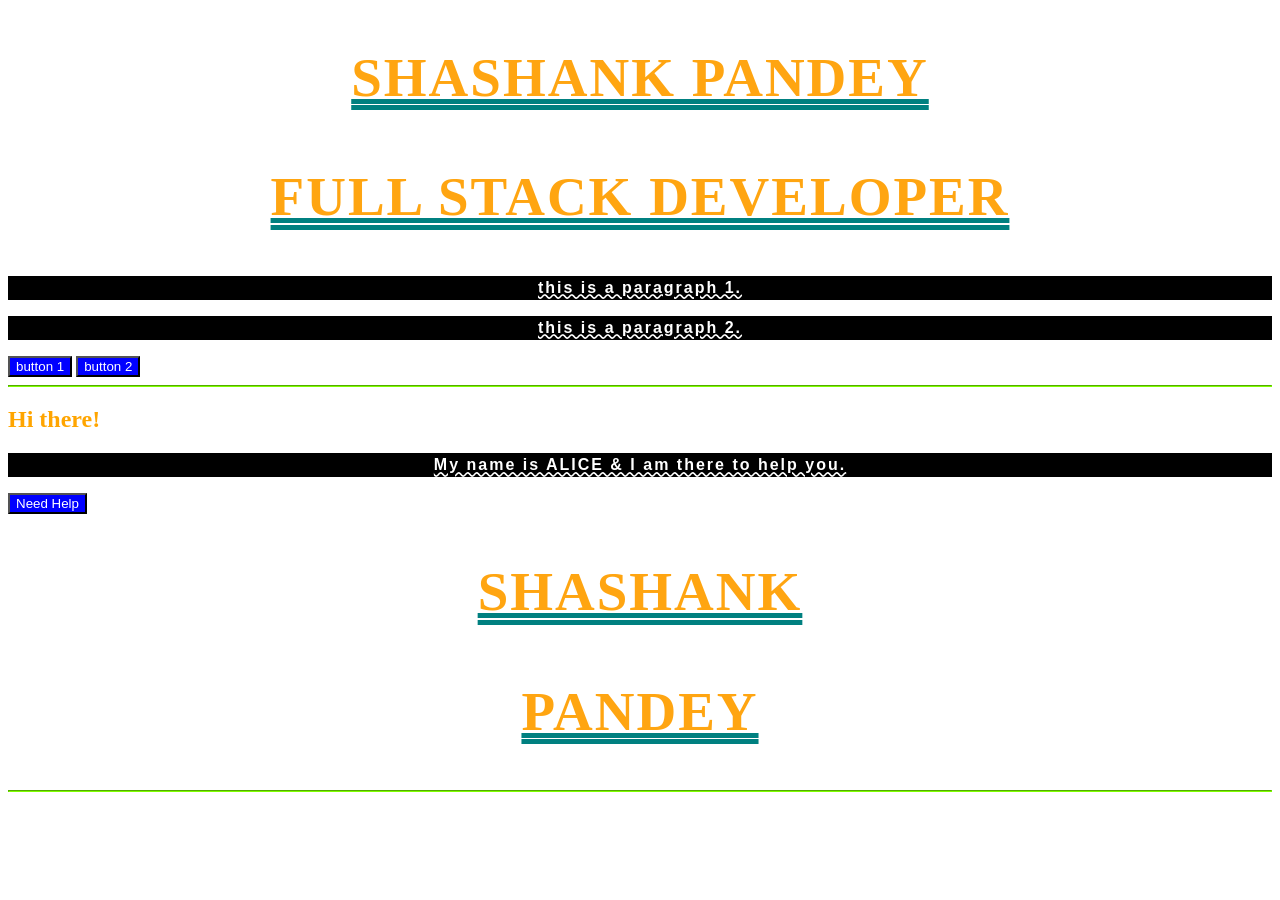
==== CSS/index.html @ 3d87ed14 "day 2" ====
<!DOCTYPE html>
<html lang="en">
<head>
    <meta charset="UTF-8">
    <meta name="viewport" content="width=device-width, initial-scale=1.0">
    <title>Document</title>
    <link rel="stylesheet" href="style.css">
</head>
<body>
    <!-- color property -->

    <h1> Shashank pandey</h1>
    <h1> Full stack developer</h1>

    <p> this is a paragraph 1.</p>
    <p> this is a paragraph 2.</p>

    <button> button 1</button>
    <button> button 2 </button>   
    
    
    <!-- practice question 1-->
    <hr>

    <h2> Hi there!</h2>
    <p>My name is ALICE &amp; I am there to help you.</p>
    <button>Need Help</button>

    <!-- practice question 2-->
    <h1>Shashank</h1>
    <h1>Pandey</h1>

    <hr>
</body>
</html>
---- CSS/style.css ----
/* basic css format */
/* * {
    margin: 0;
    padding: 0;
    box-sizing: border-box;
} */

h1{
    color: red;
}
p{
    color: white;
    background-color: black;
}
button{
    color: white;
    /* color: rgb(255, 255, 255)  rgb system */
    /* color: #ffffff; hexadecimal system */
    /* color: hsl(0, 100%, 50%); hsl system */

    background-color:blue;
}
hr{
     
    border-color:chartreuse;
}

h2{
    color: orange;
}

/* text properties */
p{
    font-family: Arial, sans-serif; 
    font-size: 16px; /* rem, vh, vw, percentage, */
    font-weight: bold; /* normal, bold, bolder, lighter, 100-900 */
    text-align: center; /* left, right, center, justify */
    text-decoration:  wavy underline; /* none, underline, overline, line-through */
    line-height: 1.5; /* normal, number, length, percentage */
    letter-spacing: 2px; /* normal, length, percentage */
}

h1{
    color: #ffa511;
    font-family: league Spartan;
    text-align: center;
    font-size: 55px;
    font-weight: 900;
    letter-spacing: 2px;
    line-height: 1.5;
    text-decoration: teal double underline;
    text-transform: uppercase; /* capitalize, lowercase, uppercase */
}
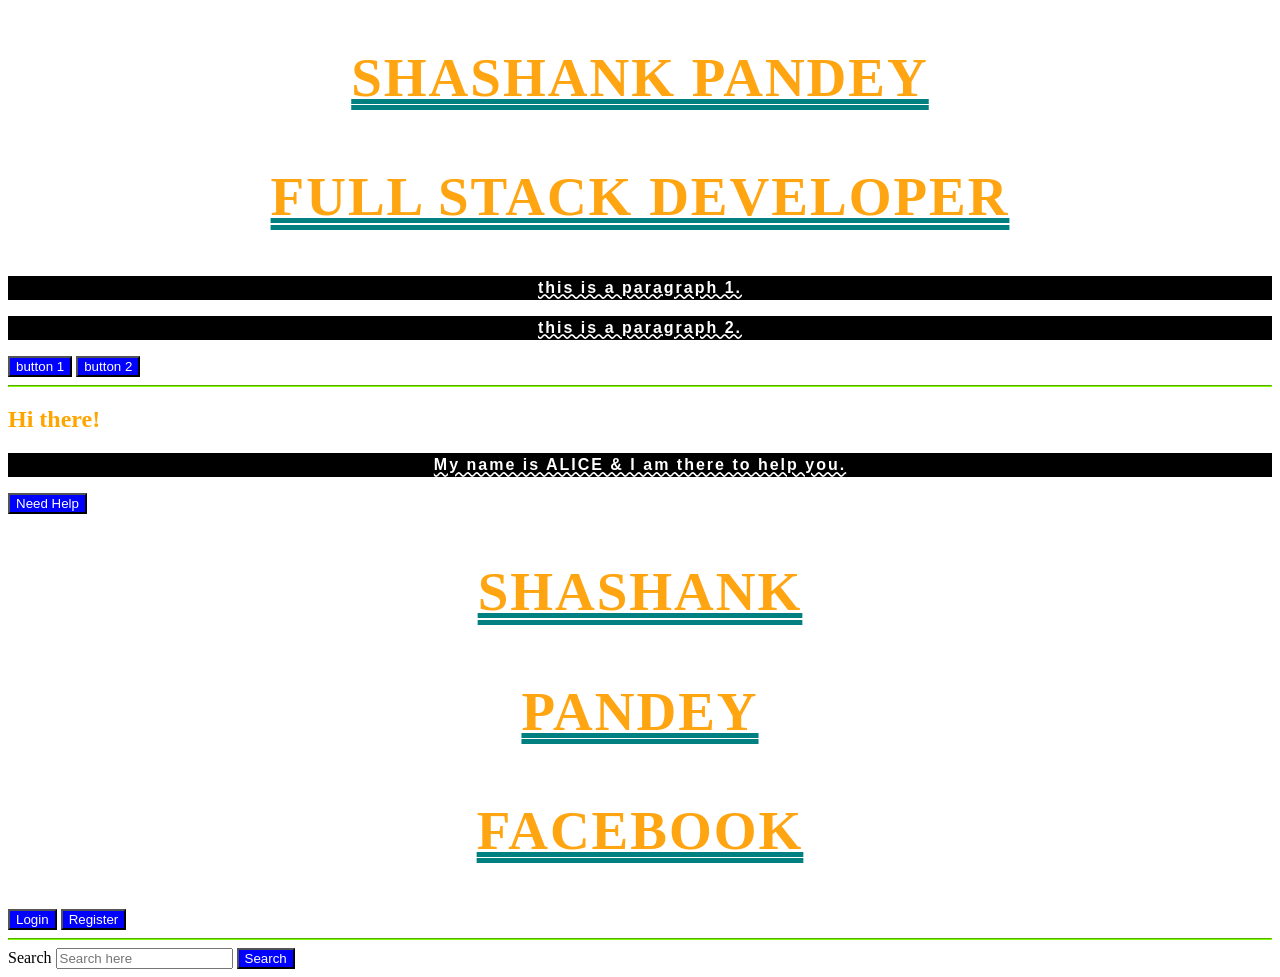
==== commit bd8a2ba5: "css part 2" ====
--- a/CSS/index.html
+++ b/CSS/index.html
@@ -30,6 +30,15 @@
     <h1>Shashank</h1>
     <h1>Pandey</h1>
 
+    <!-- practice question 3-->
+
+    <h1>Facebook</h1>
+    <button id="login">Login</button>
+    <button id="register">Register</button>
     <hr>
+    <label for="search" >Search</label>
+    <input type="text" id = "search" placeholder="Search here">
+    <button id="searchb">Search</button>
+   
 </body>
 </html>
--- a/CSS/style.css
+++ b/CSS/style.css
@@ -50,4 +50,4 @@
     line-height: 1.5;
     text-decoration: teal double underline;
     text-transform: uppercase; /* capitalize, lowercase, uppercase */
-}
+}
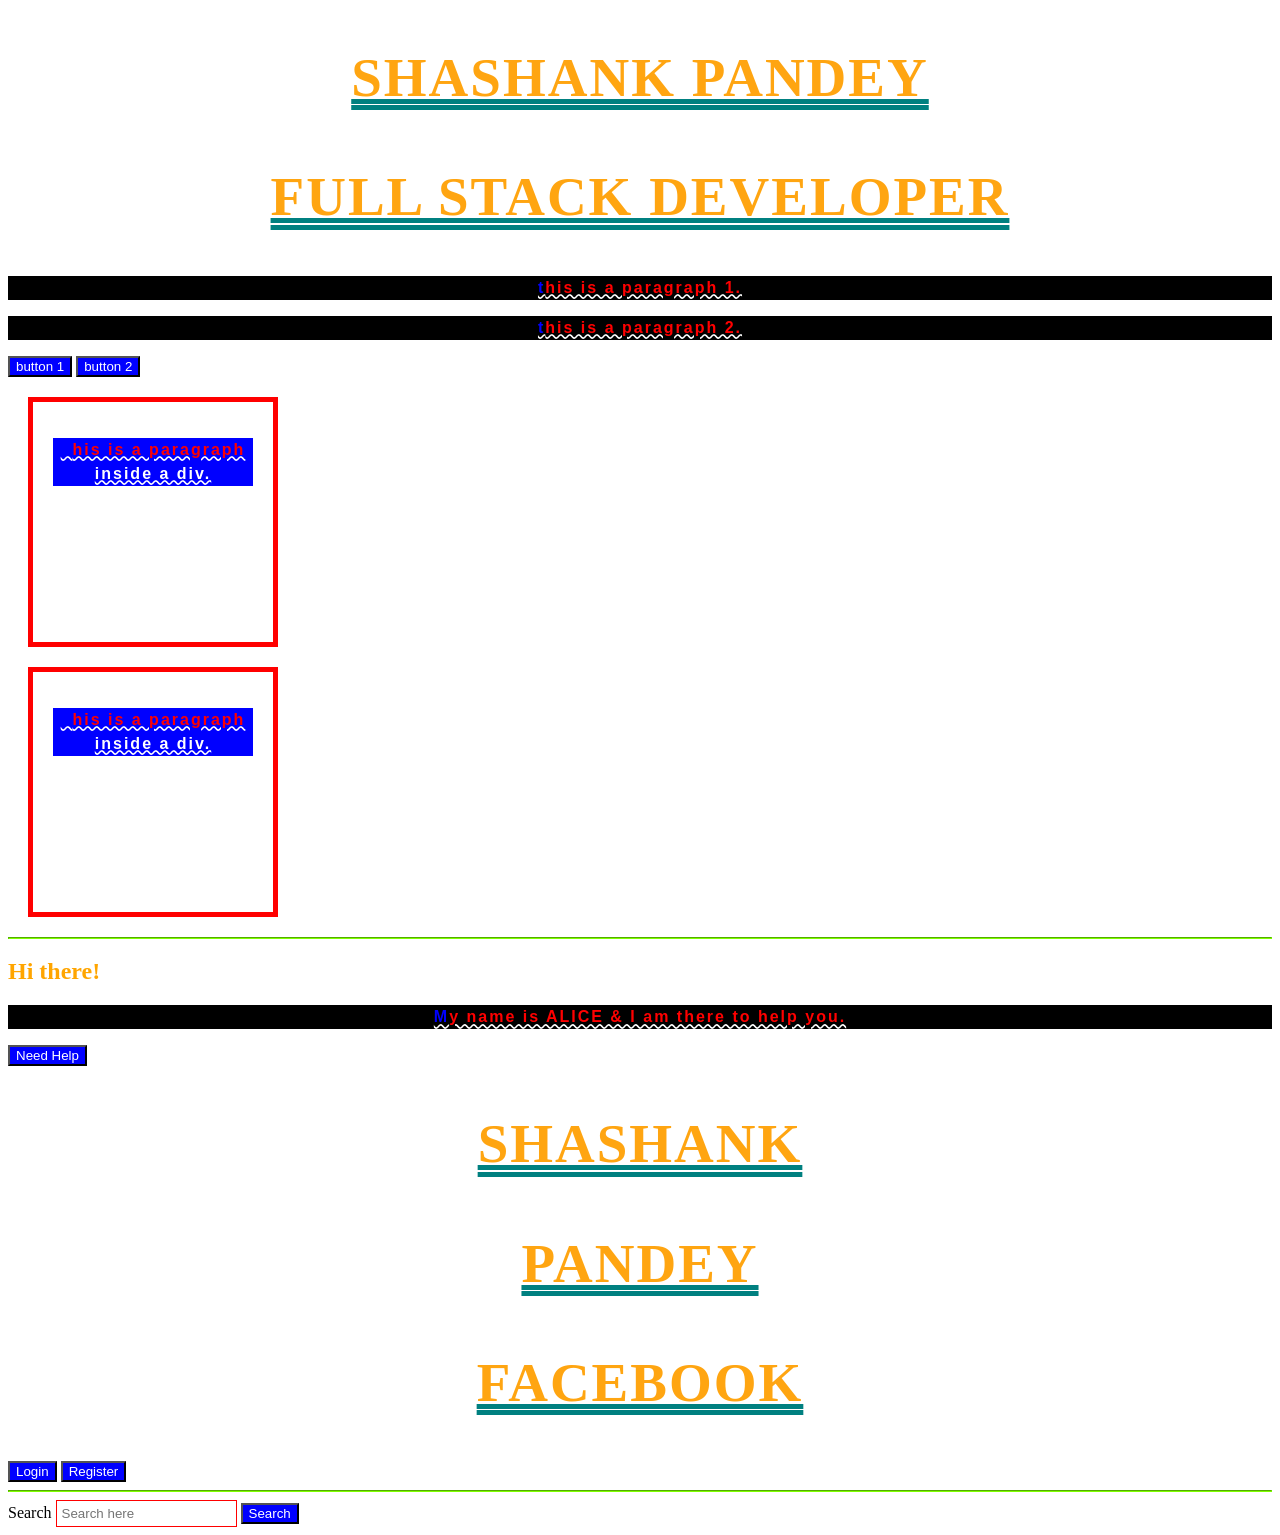
==== commit 509e2fca: "css part 3" ====
--- a/CSS/index.html
+++ b/CSS/index.html
@@ -16,9 +16,16 @@
     <p> this is a paragraph 2.</p>
 
     <button> button 1</button>
-    <button> button 2 </button>   
+    <button> button 2 </button>  
     
-    
+    <div>
+        <p>This is a paragraph inside a div.</p>
+    </div>
+    <div>
+        <p>This is a paragraph inside a div.</p>    
+    </div>
+
+
     <!-- practice question 1-->
     <hr>
 
@@ -31,6 +38,7 @@
     <h1>Pandey</h1>
 
     <!-- practice question 3-->
+    
 
     <h1>Facebook</h1>
     <button id="login">Login</button>
--- a/CSS/style.css
+++ b/CSS/style.css
@@ -50,4 +50,62 @@
     line-height: 1.5;
     text-decoration: teal double underline;
     text-transform: uppercase; /* capitalize, lowercase, uppercase */
+}
+
+/* descendnt selector: applies to all descendants */
+div p{
+    background-color: red;
+}
+
+/* child combinator : applies to direct children only */ 
+div > p{
+    background-color: blue;
+}
+
+/* adjacent sibling combinator: applies to the next sibling only */
+div + p{
+    background-color: green;
+}
+
+/* attribute selector: applies to elements with specific attributes */
+input[type="text"]{
+    border: 1px solid red;
+    padding: 5px;
+}
+
+/* pseudo-class selector: applies to elements in a specific state */
+button:hover{
+    color: red;
+}
+button:active{
+    color: blue;
+}
+button:focus /* focused means clicked or selected */{
+    color: green;
+}
+
+/* pseudo-element selector: applies to specific parts of an element */ 
+p::first-line{
+    color: red;
+}
+p::first-letter{
+    color: blue;
+}
+
+/* cascading is the process of determining which CSS rules apply to an element */
+/* cascading order: inline > internal > external */
+/* specifity is the measure of how specific a CSS selector is */
+/* specificity: inline > id > class > element */
+
+
+
+
+/* boxmodel properties: content, padding, border, margin */
+
+div{
+    width: 200px; /*applies to content area only*/
+    height: 200px; /*applies to content area only*/
+    padding: 20px; /* space between content and border */
+    border: 5px solid red; /* space between border and margin  */
+    margin: 20px; /* space between element and other elements */
 }
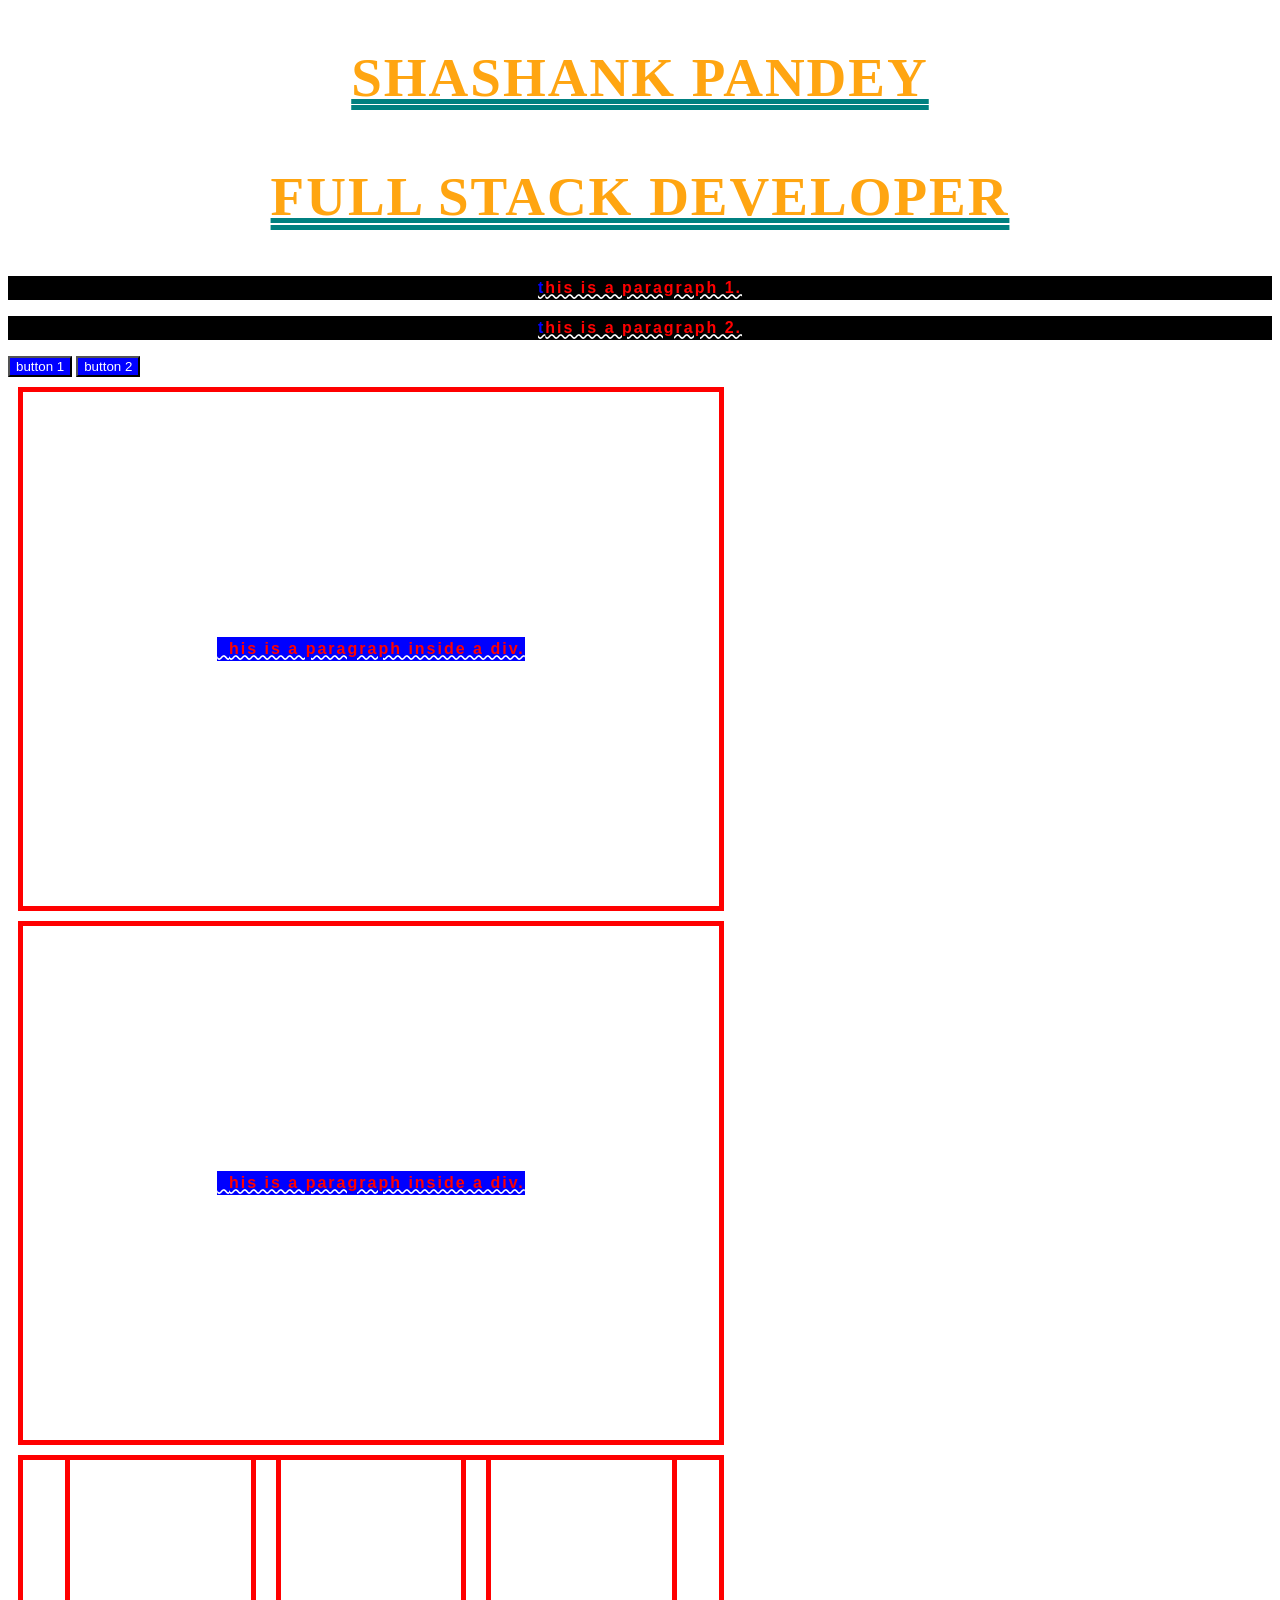
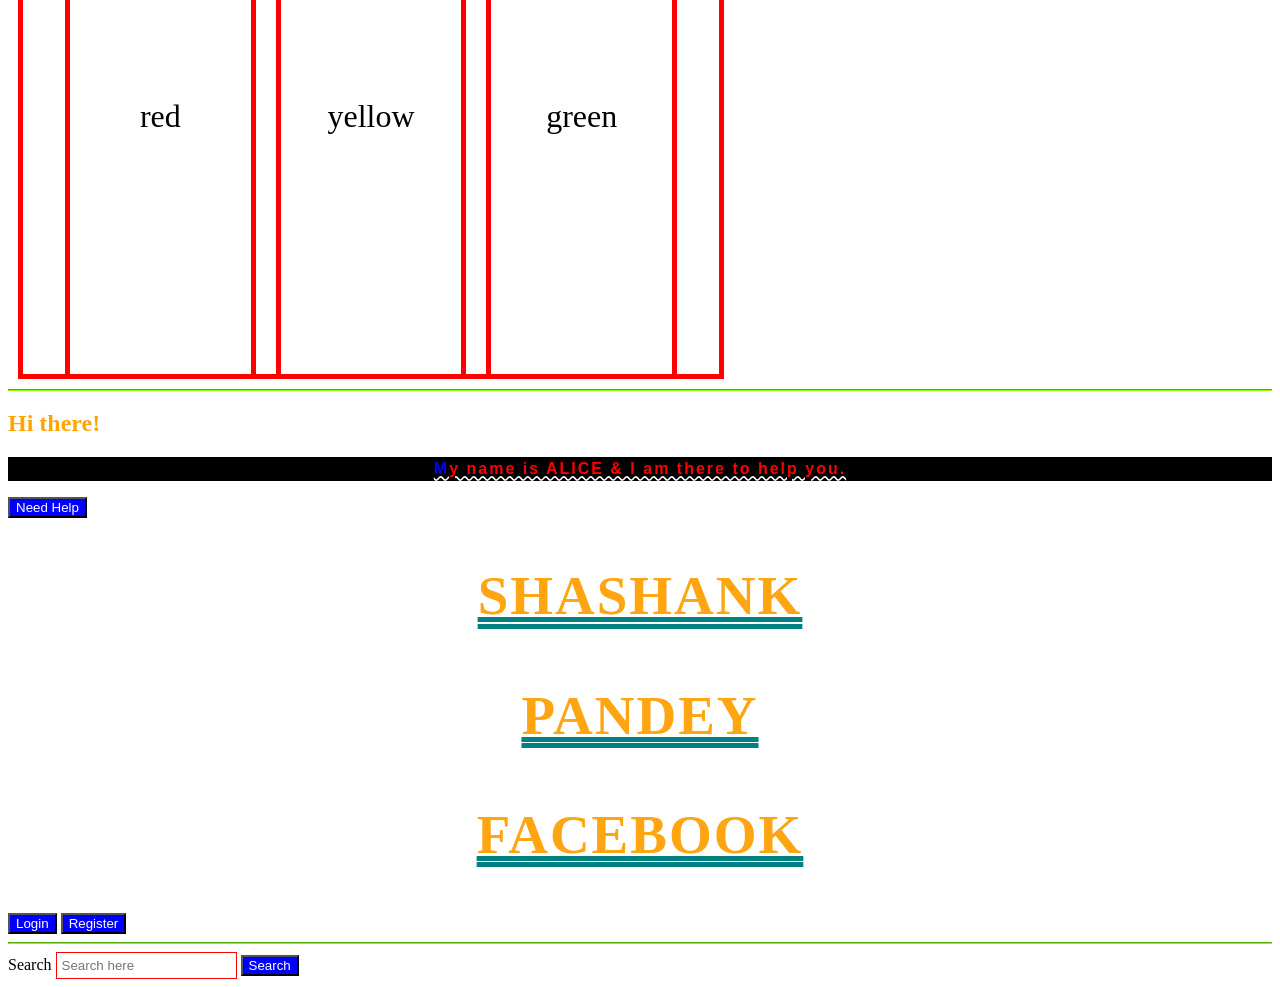
==== commit d6e3b3ae: "css part 4" ====
--- a/CSS/index.html
+++ b/CSS/index.html
@@ -25,6 +25,12 @@
         <p>This is a paragraph inside a div.</p>    
     </div>
 
+    <div id="outer">
+            <div id="red">red</div>
+            <div id="yellow">yellow</div>
+            <div id="green">green</div>
+        </div>
+
 
     <!-- practice question 1-->
     <hr>
--- a/CSS/style.css
+++ b/CSS/style.css
@@ -108,4 +108,32 @@
     padding: 20px; /* space between content and border */
     border: 5px solid red; /* space between border and margin  */
     margin: 20px; /* space between element and other elements */
+}
+
+/* display properties: block, inline, inline-block, none, flex, grid */
+div{
+    display: block; /* default value */
+}
+div{
+    display: inline; /* takes up only as much width as necessary */
+}
+div{
+    display: inline-block; /* takes up only as much width as necessary but allows for setting width and height */
+}
+div{
+    display: none; /* hides the element */
+}
+div{
+    margin: 10px;
+    display: flex; /* allows for flexible layout */
+    justify-content: center; /* aligns items horizontally */
+    align-items: center; /* aligns items vertically */
+}
+
+/* relative units: em, rem, vh, vw, % */
+div{
+    width: 50%; /* 50% of the parent element's width */
+    height: 50vh; /* 50% of the viewport height */
+    font-size: 2rem; /* 2 times the root element's font size */
+    padding: 1em; /* 1 times the element's font size */
 }
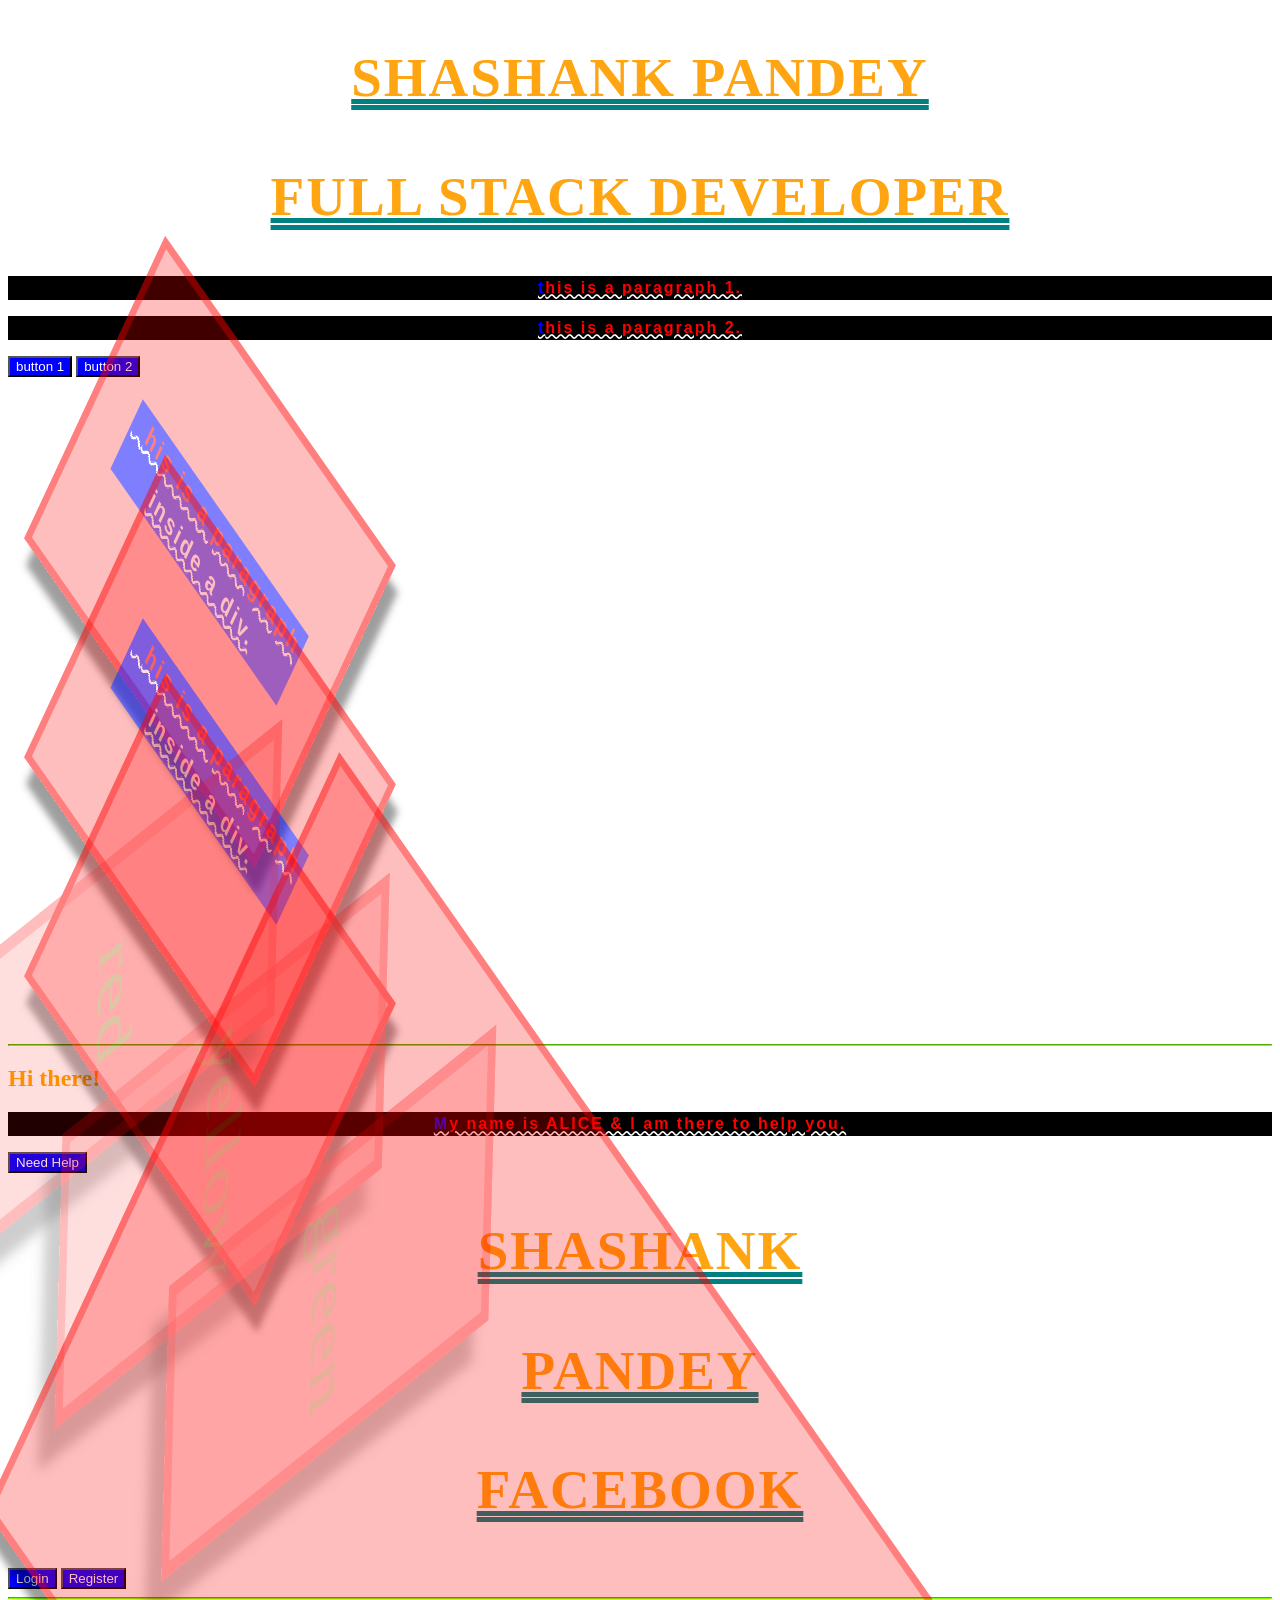
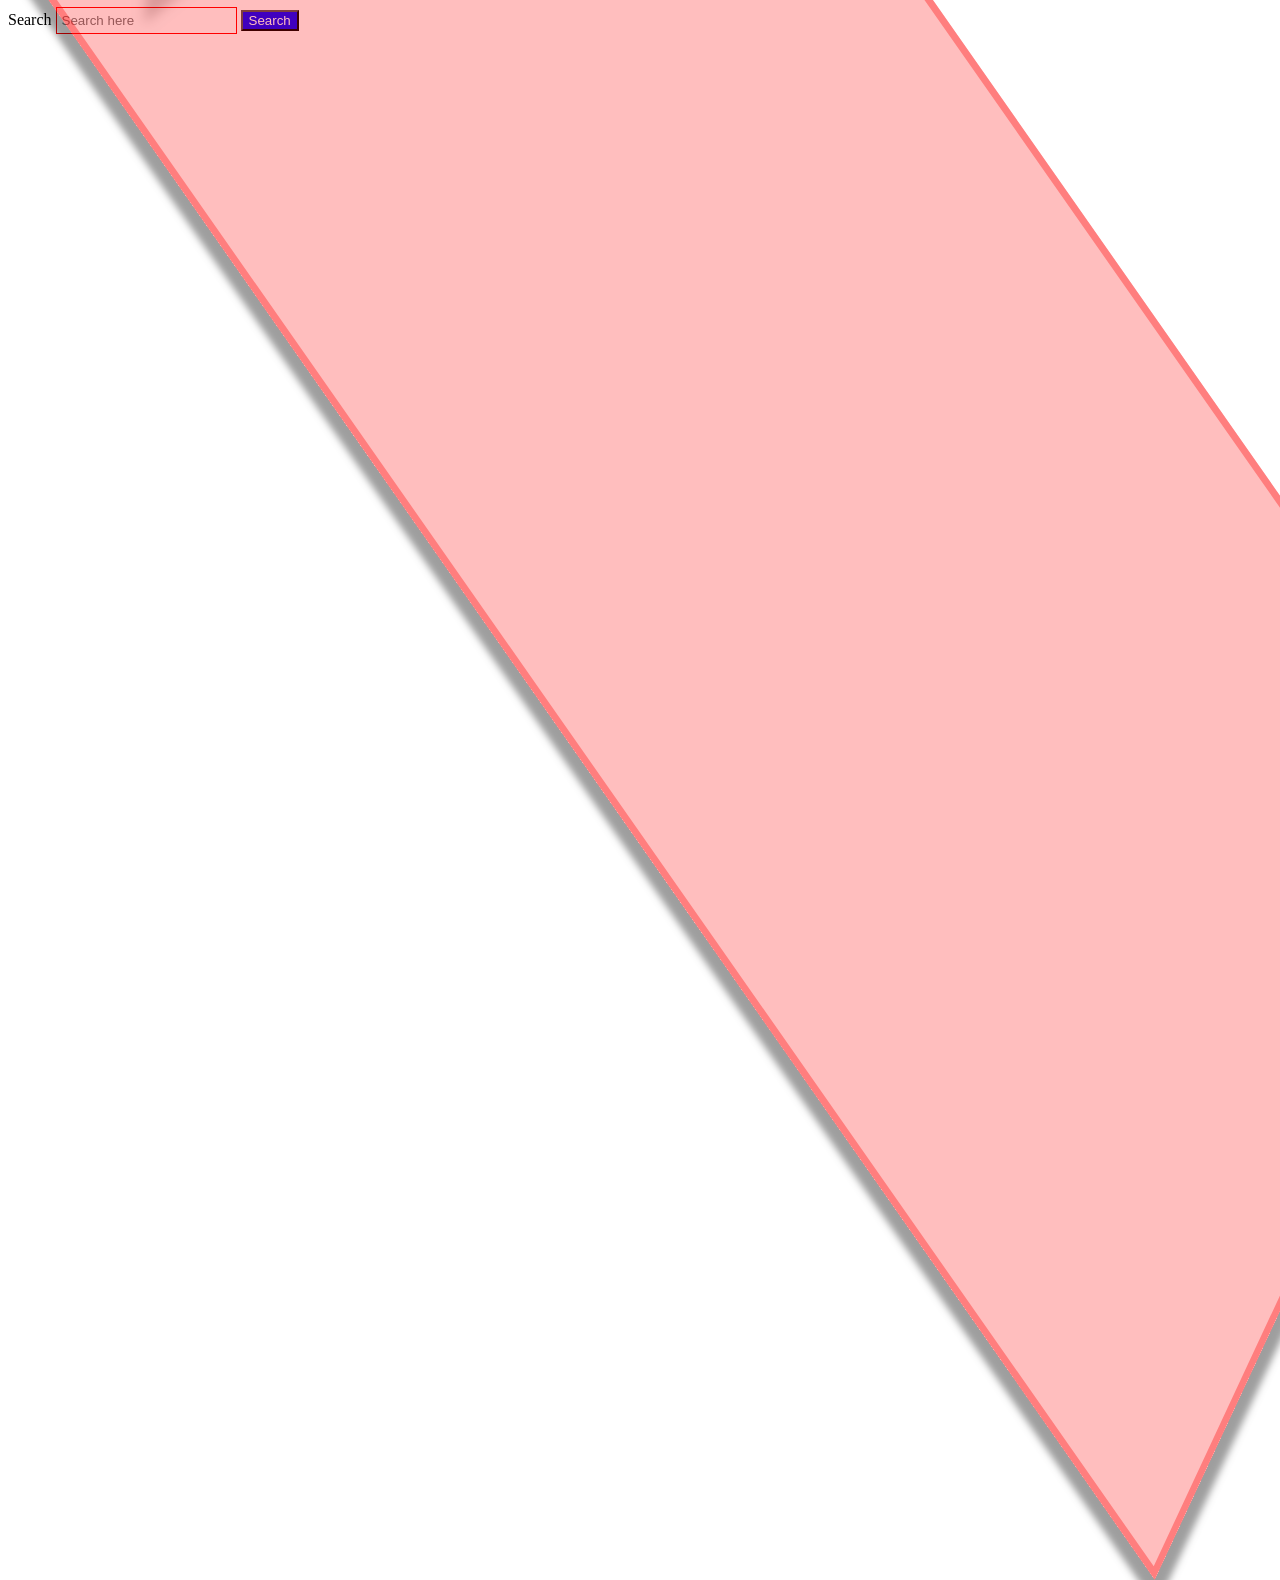
==== commit 24e2fc35: "css part5" ====
--- a/CSS/index.html
+++ b/CSS/index.html
@@ -53,6 +53,10 @@
     <label for="search" >Search</label>
     <input type="text" id = "search" placeholder="Search here">
     <button id="searchb">Search</button>
+
+
+
+    <div id="image"></div>
    
 </body>
 </html>
--- a/CSS/style.css
+++ b/CSS/style.css
@@ -132,8 +132,66 @@
 
 /* relative units: em, rem, vh, vw, % */
 div{
-    width: 50%; /* 50% of the parent element's width */
-    height: 50vh; /* 50% of the viewport height */
+    width: 15%; /* 15% of the parent element's width */
+    height: 15vh; /* 15% of the viewport height */
     font-size: 2rem; /* 2 times the root element's font size */
     padding: 1em; /* 1 times the element's font size */
-}+}
+
+/* alpha and opacity properties: rgba, hsla, opacity */
+div{
+    background-color: rgba(255, 0, 0, 0.5); /* red with 50% opacity */
+    color: hsla(120, 100%, 50%, 0.5); /* green with 50% opacity */
+    opacity: 0.5; /* makes the entire element 50% opaque */
+}
+
+/* transitions in css: transition-property, transition-duration, transition-timing-function, transition-delay */
+div{
+    transition-property: all; /* which properties to transition */
+    transition-duration: 0.5s; /* how long the transition takes */
+    transition-timing-function: ease-in-out; /* how the transition progresses */
+    transition-delay: 0s; /* delay before the transition starts */
+}
+
+div:hover{
+    background-color: blue; /* changes background color on hover */
+    color: white; /* changes text color on hover */
+}
+
+/* css transform properties: transform, translate, rotate, scale, skew */
+
+div{
+    transform: translate(50px, 50px); /* moves the element 50px right and 50px down */
+    transform: rotate(45deg); /* rotates the element 45 degrees clockwise */
+    transform: scale(1.5); /* scales the element to 1.5 times its original size */
+    transform: scale(2,1); /* scales the element to 2 times its original width and 1 times its original height */
+    transform: skew(20deg, 10deg); /* skews the element by 20 degrees horizontally and 10 degrees vertically */
+
+
+    /*shorthand*/ transform: translate(50px, 50px) rotate(45deg) scale(1.5) skew(20deg, 10deg); /* combines all transforms into one line */
+}
+/*box shadow: applies shadow to the element's box */
+div{
+    box-shadow: 10px 10px 5px 0px rgba(0,0,0,0.75); /* horizontal offset, vertical offset, blur radius, spread radius, color */
+}
+
+/*background images: background-image, background-repeat, background-position, background-size, background-attachment */
+#image{
+    width: 100%;
+    height: 50vh;
+    background-image: url('https://cdn.pixabay.com/photo/2018/01/14/23/12/nature-3082832_1280.jpg'); /* sets the background image */
+     
+    background-position: center; /* centers the image */
+    background-size: auto; /* stretches the image to fit the element */
+    background-size: cover; /* stretches the image to cover the entire element */
+    background-repeat: no-repeat; /* prevents the image from repeating */
+    background-attachment: fixed; /* makes the background image fixed in place */
+}
+
+/*position properties: position, top, right, bottom, left, z-index */
+div{
+    position: relative; /* positions the element relative to its normal position */
+    top: 10px; /* moves the element 10px down */
+    left: 10px; /* moves the element 10px right */
+    z-index: 1; /* sets the stack order of the element */
+}
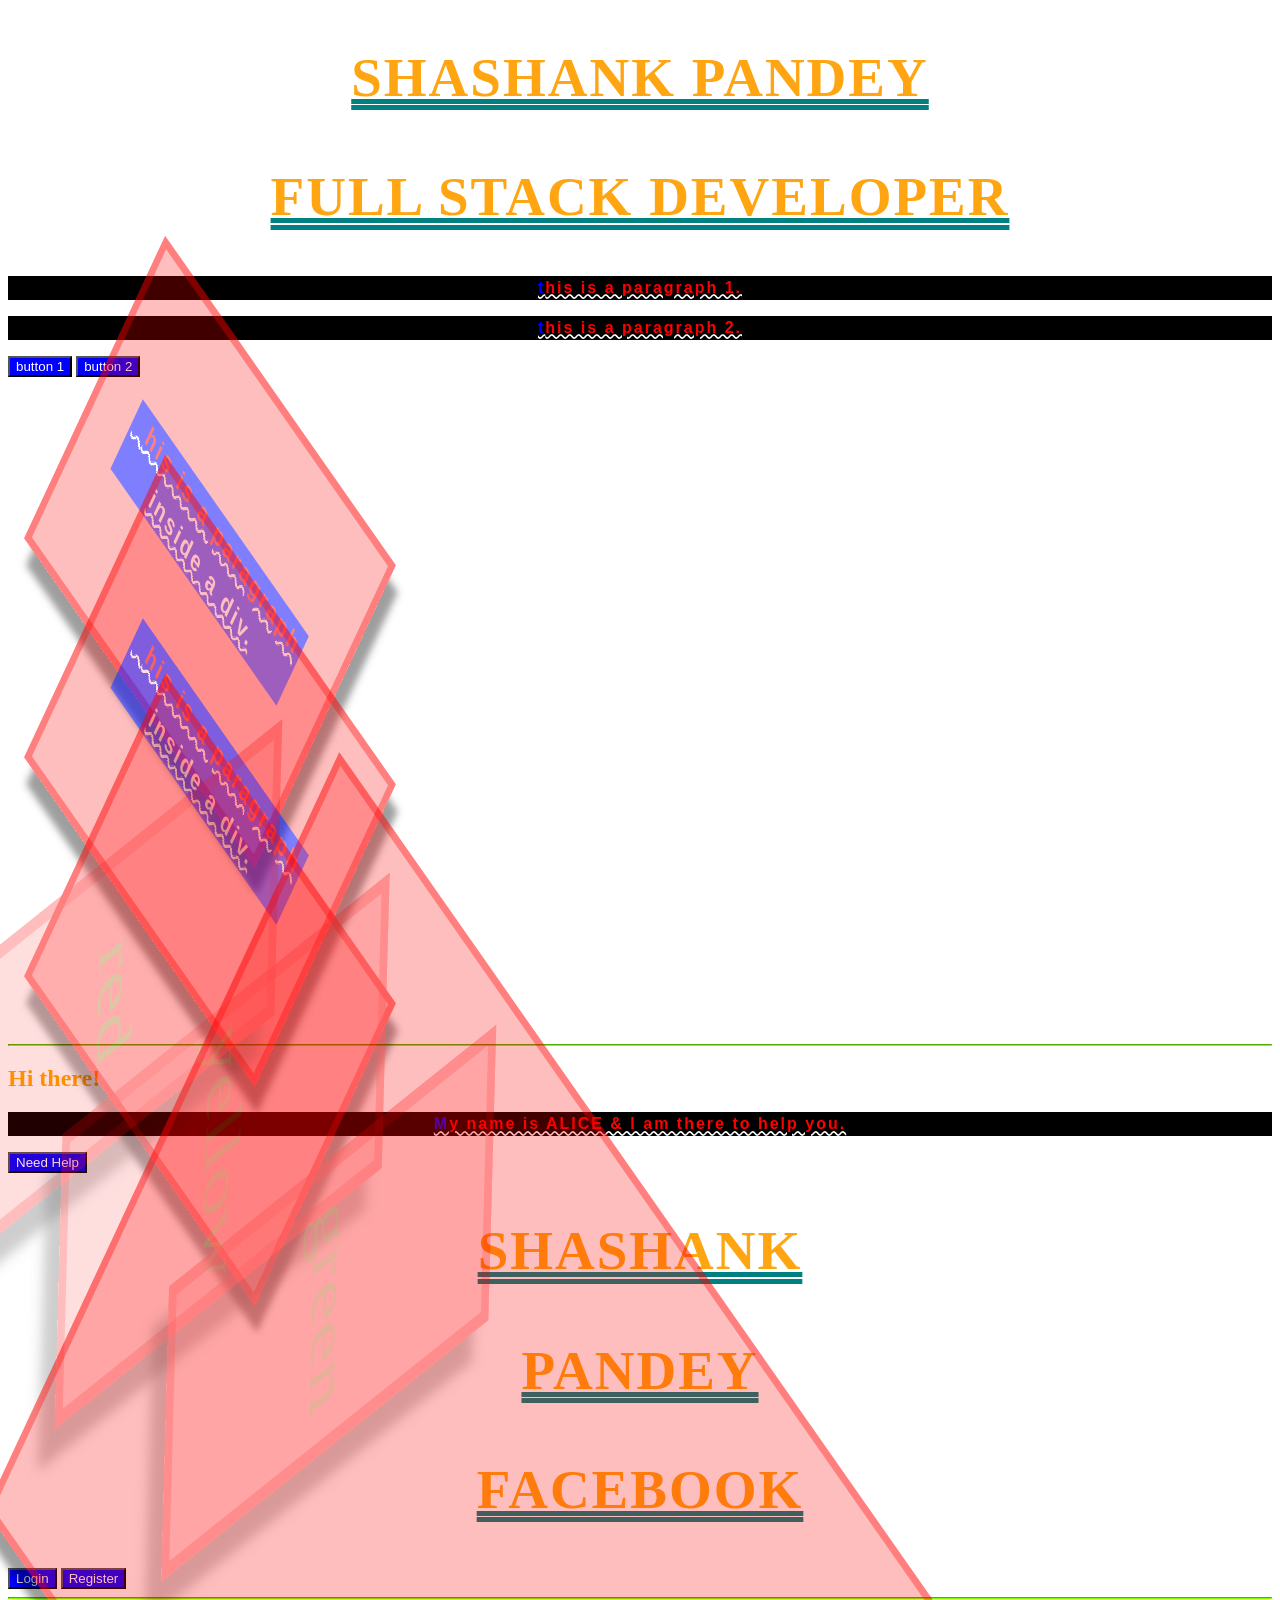
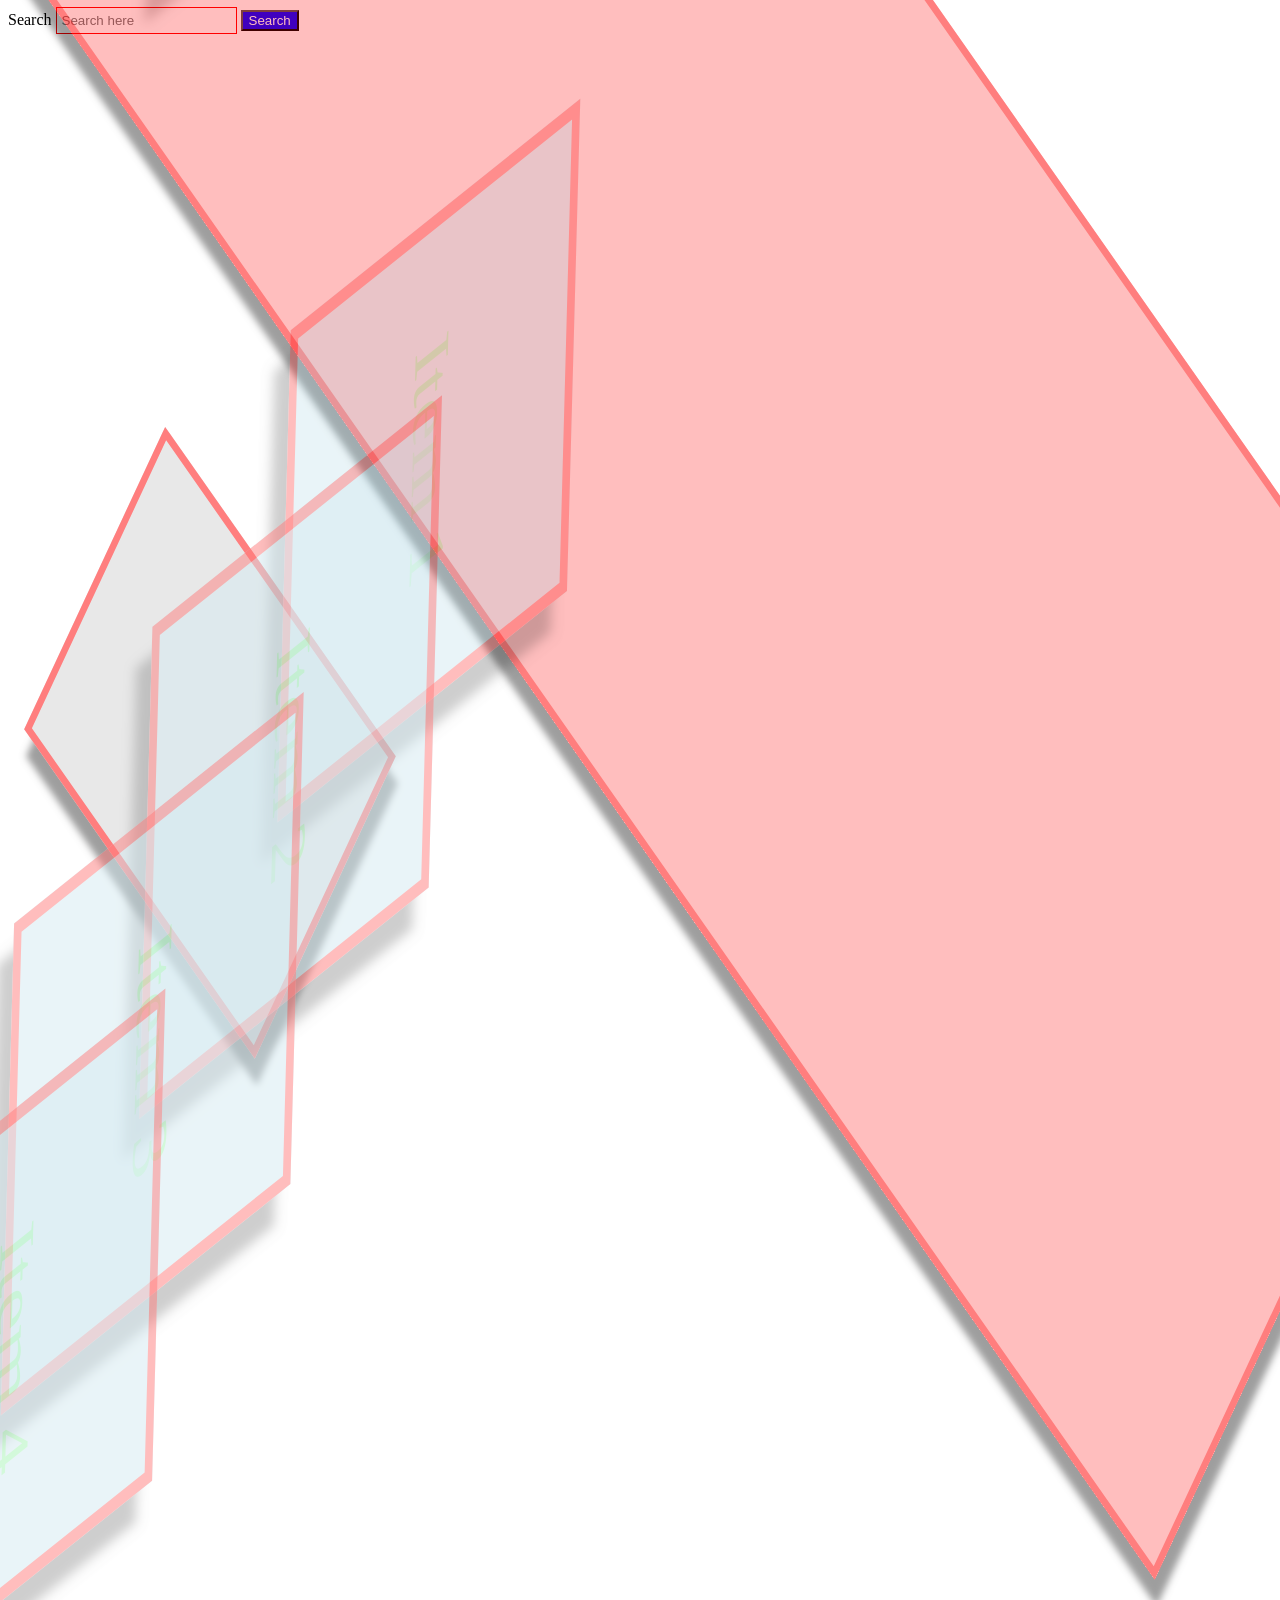
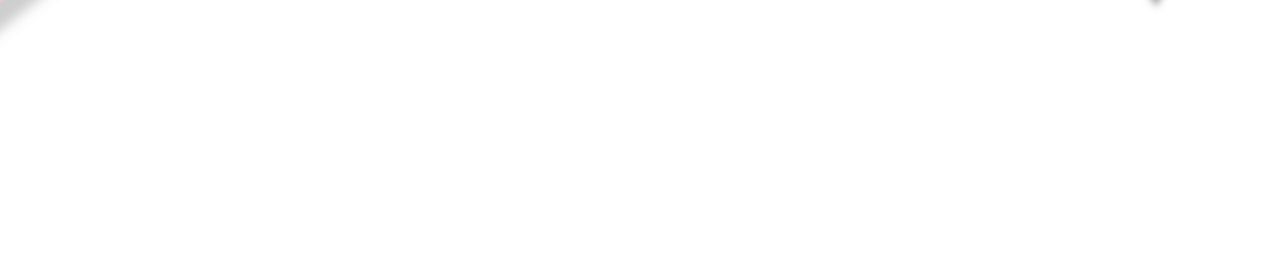
==== commit 9e8508da: "css part 6" ====
--- a/CSS/index.html
+++ b/CSS/index.html
@@ -57,6 +57,14 @@
 
 
     <div id="image"></div>
+
+    
+    <div class="container">
+        <div class="item">Item 1</div>
+        <div class="item">Item 2</div>
+        <div class="item">Item 3</div>
+        <div class="item">Item 4</div>
+    </div>
    
 </body>
 </html>
--- a/CSS/style.css
+++ b/CSS/style.css
@@ -195,3 +195,26 @@
     left: 10px; /* moves the element 10px right */
     z-index: 1; /* sets the stack order of the element */
 }
+
+/*flexbox properties: display: flex, flex-direction, justify-content, align-items, flex-wrap, flex-grow, flex-shrink, flex-basis */
+.container{
+    background-color: lightgray;
+    display: flex; /* enables flexbox layout */
+    flex-direction: row; /* arranges items in a row */
+    justify-content: space-between; /* distributes items evenly with space between them */
+    align-items: center; /* aligns items vertically in the center */
+    align-content: center; /* aligns the flex lines in the center */
+    align-self: center; /* aligns the item itself in the center */
+    flex-wrap: wrap; /* allows items to wrap onto multiple lines */
+}
+
+/*flex sizing properties: flex-grow, flex-shrink, flex-basis */
+.item{
+    background-color: lightblue;
+    flex-grow: 1; /* allows the item to grow and fill available space */
+    flex-shrink: 1; /* allows the item to shrink if necessary */
+    flex-basis: 200px; /* sets the initial size of the item */
+    margin: 10px; /* adds space around the item */
+    padding: 20px; /* adds space inside the item */
+    text-align: center; /* centers the text inside the item */
+}
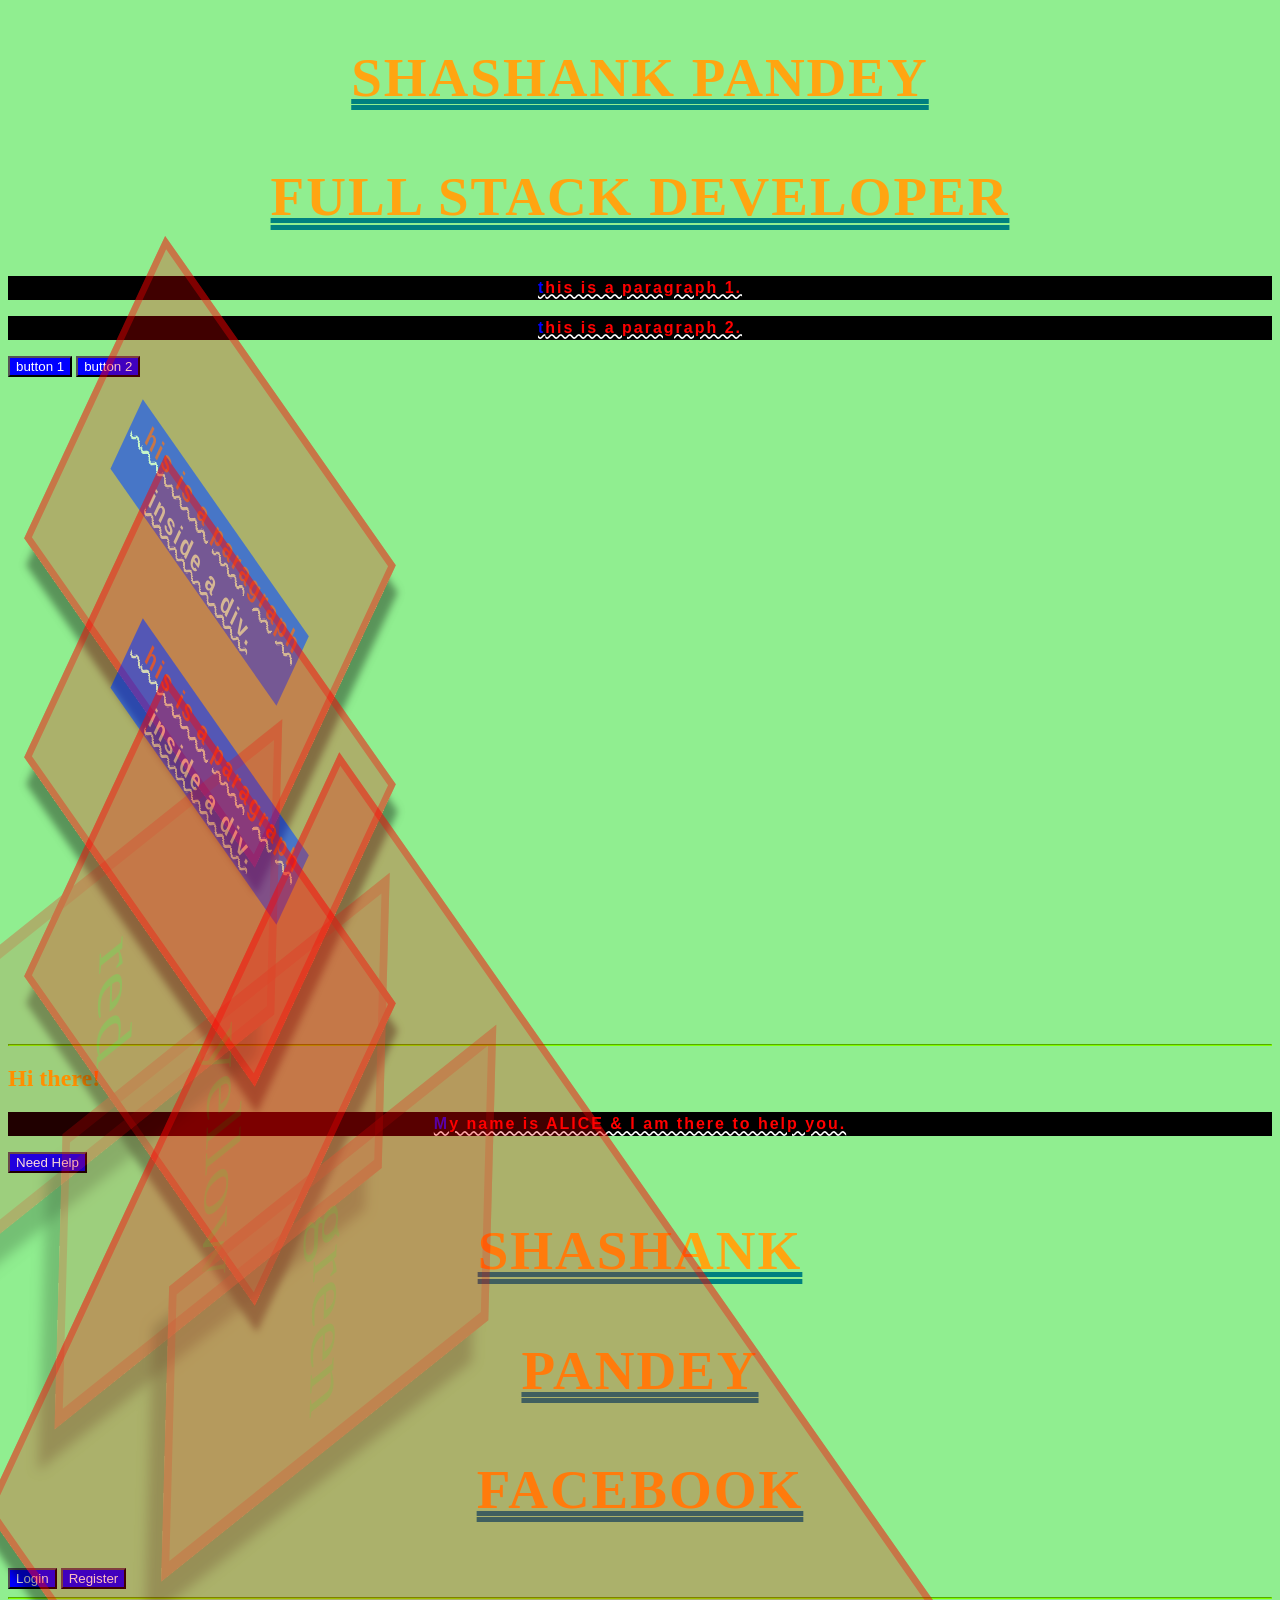
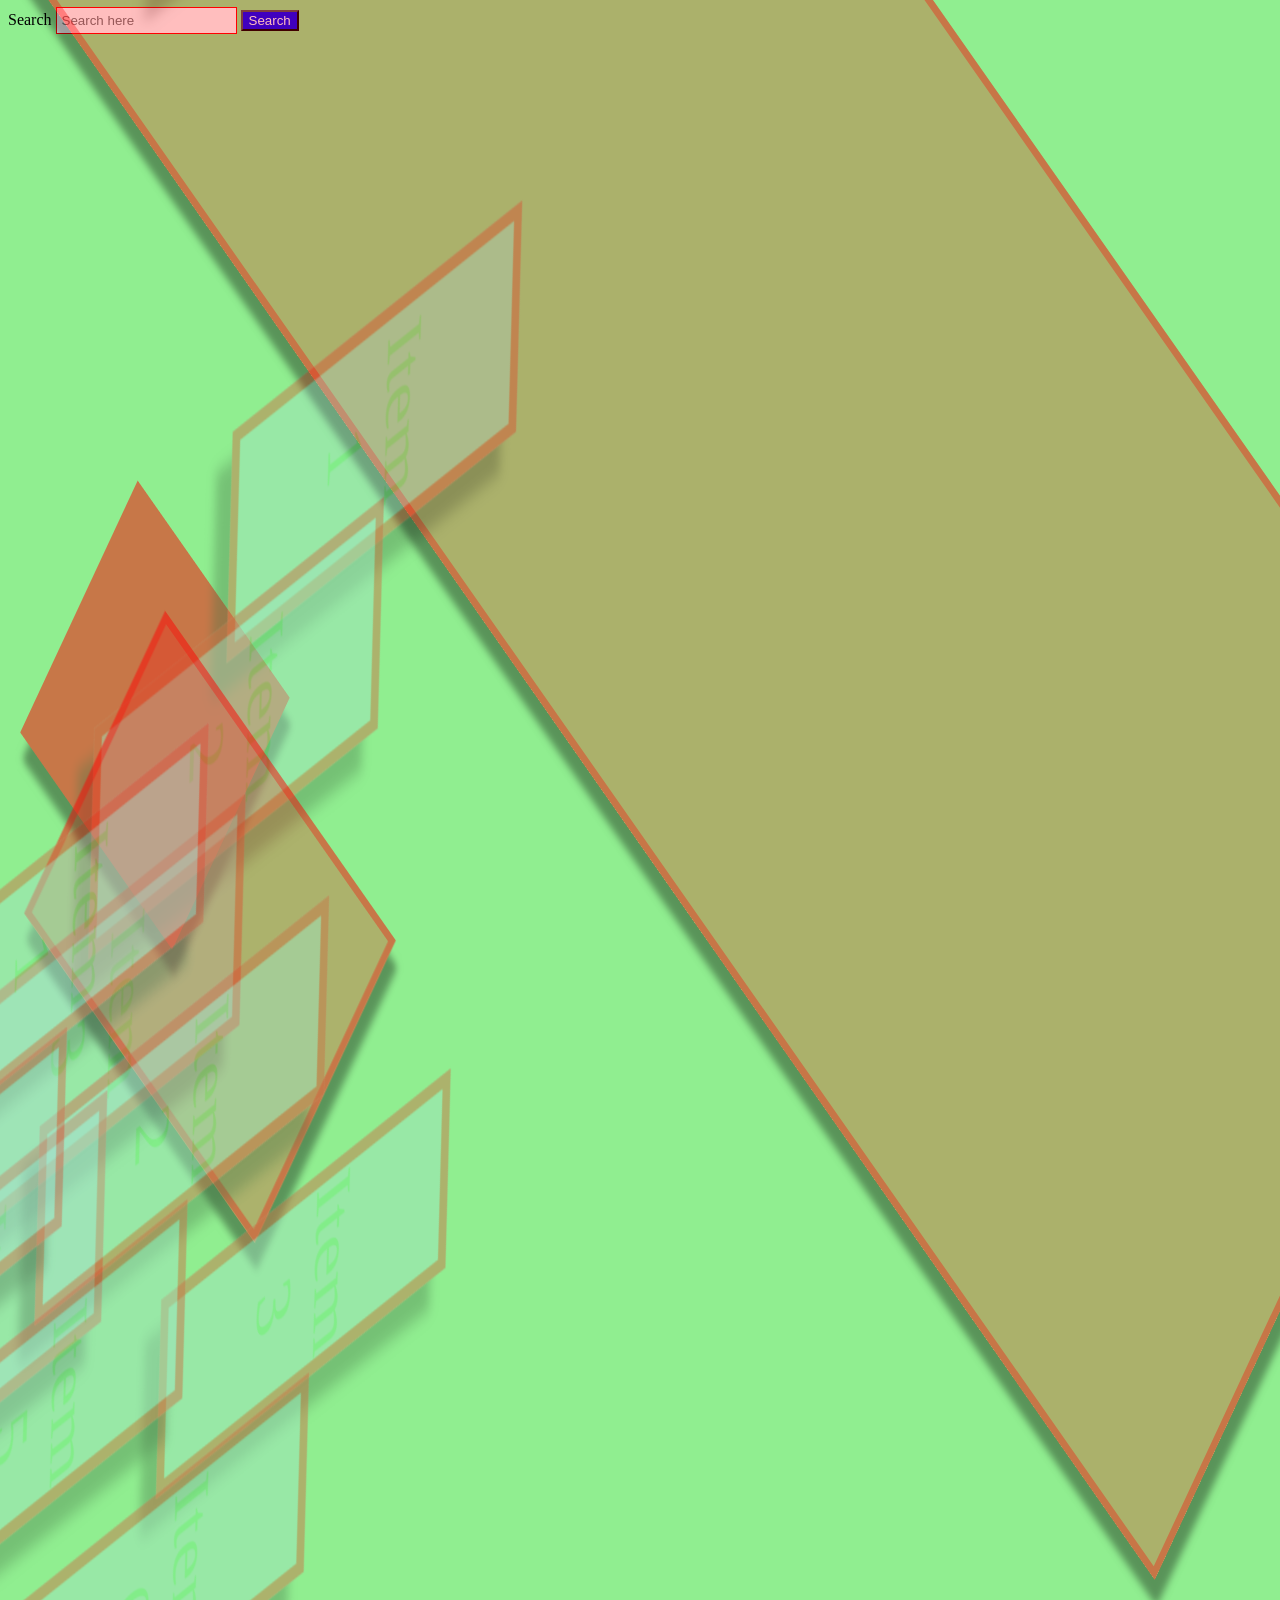
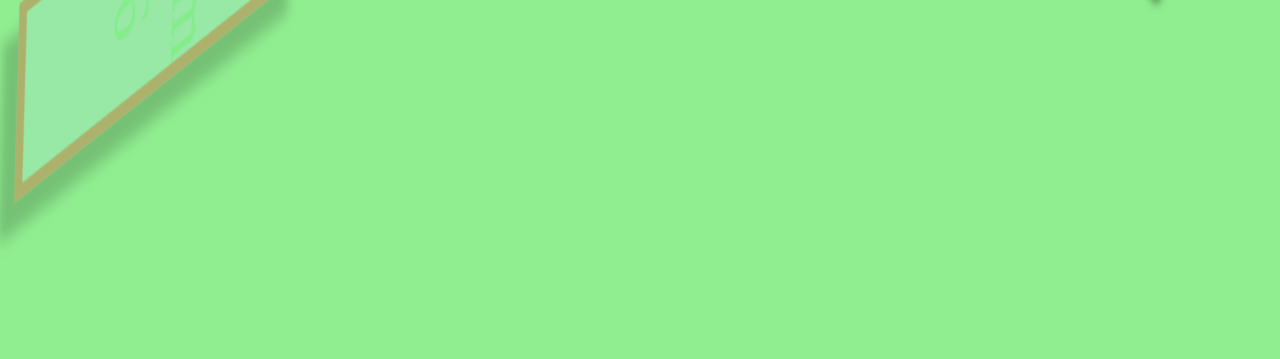
==== commit d78a4c1e: "css part7" ====
--- a/CSS/index.html
+++ b/CSS/index.html
@@ -65,6 +65,16 @@
         <div class="item">Item 3</div>
         <div class="item">Item 4</div>
     </div>
+
+    <!-- grid-container -->
+    <div class="grid-container">
+        <div class="item">Item 1</div>
+        <div class="item">Item 2</div>
+        <div class="item">Item 3</div>
+        <div class="item">Item 4</div>
+        <div class="item">Item 5</div>
+        <div class="item">Item 6</div>
+    </div>
    
 </body>
 </html>
--- a/CSS/style.css
+++ b/CSS/style.css
@@ -217,4 +217,85 @@
     margin: 10px; /* adds space around the item */
     padding: 20px; /* adds space inside the item */
     text-align: center; /* centers the text inside the item */
-}+}
+
+/*CSS Grid properties: display: grid, grid-template-columns, grid-template-rows, grid-gap, grid-column, grid-row */
+.grid-container{
+    display: grid; /* enables grid layout */
+    grid-template-columns: repeat(3, 1fr); /* creates 3 equal columns */
+    grid-template-rows: repeat(2, 200px); /* creates 2 rows of 200px height */
+    grid-gap: 10px; /* adds space between grid items */
+}
+
+/*grid-column properties: grid-column-start, grid-column-end, grid-column-span*/
+.grid-item{
+    background-color: lightgreen;
+    grid-column: 1 / 3; /* spans from column 1 to column 3 */
+    grid-row: 1 / 2; /* spans from row 1 to row 2 */
+    text-align: center; /* centers the text inside the item */
+    padding: 20px; /* adds space inside the item */
+}
+
+/*grid-row properties: grid-row-start, grid-row-end, grid-row-span*/
+.grid-item-2{
+    background-color: lightcoral;
+    grid-column: 2 / 4; /* spans from column 2 to column 4 */
+    grid-row: 2 / 3; /* spans from row 2 to row 3 */
+    text-align: center; /* centers the text inside the item */
+    padding: 20px; /* adds space inside the item */
+}
+
+/* grid properties: justify-items, align-items, justify-content, align-content */
+.grid-container-2{
+    display: grid; /* enables grid layout */
+    grid-template-columns: repeat(3, 1fr); /* creates 3 equal columns */
+    grid-template-rows: repeat(2, 200px); /* creates 2 rows of 200px height */
+    grid-gap: 10px; /* adds space between grid items */
+    justify-items: center; /* centers items horizontally within their grid area */
+    align-items: center; /* centers items vertically within their grid area */
+    justify-content: center; /* centers the entire grid horizontally within the container */
+    align-content: center; /* centers the entire grid vertically within the container */
+    align-self: center; /* centers the item itself within its grid area */
+    place-items: center; /* shorthand for justify-items and align-items */
+
+}
+
+/* css animations: @keyframes, animation-name, animation-duration, animation-timing-function, animation-delay, animation-iteration-count, animation-direction, animation-fill-mode */
+@keyframes example {
+    0%   {background-color: red; left: 0px; top: 0px;} /* starting position */
+    25%  {background-color: yellow; left: 200px; top: 0px;} /* moves to the right */
+    50%  {background-color: blue; left: 200px; top: 200px;} /* moves down */
+    75%  {background-color: green; left: 0px; top: 200px;} /* moves to the left */
+    100% {background-color: red; left: 0px; top: 0px;} /* returns to the starting position */
+}
+
+.container{
+    width: 100px;
+    height: 100px;
+    position: relative; /* allows the element to be positioned relative to its normal position */
+    animation-name: example; /* specifies the name of the animation */
+    animation-duration: 4s; /* specifies how long the animation takes to complete */
+    animation-timing-function: linear; /* specifies the speed curve of the animation */
+    animation-delay: 0s; /* specifies a delay before the animation starts */
+    animation-iteration-count: infinite; /* specifies how many times the animation should repeat */
+    animation-direction: alternate; /* specifies whether the animation should play forwards, backwards, or alternate */
+    animation-fill-mode: forwards; /* specifies how a CSS animation should apply styles to its target before and after it is executing */
+}
+
+/* media queries: @media, min-width, max-width, orientation */
+@media (max-width: 600px) {
+    body {
+        background-color: lightblue; /* changes background color for screens smaller than 600px */
+    }
+    .container {
+        flex-direction: column; /* stacks items vertically for smaller screens */
+    }
+    .grid-container {
+        grid-template-columns: 1fr; /* changes grid to a single column for smaller screens */
+    }
+}
+@media (orientation: landscape) {
+    body {
+        background-color: lightgreen; /* changes background color for landscape orientation */
+    }
+}
